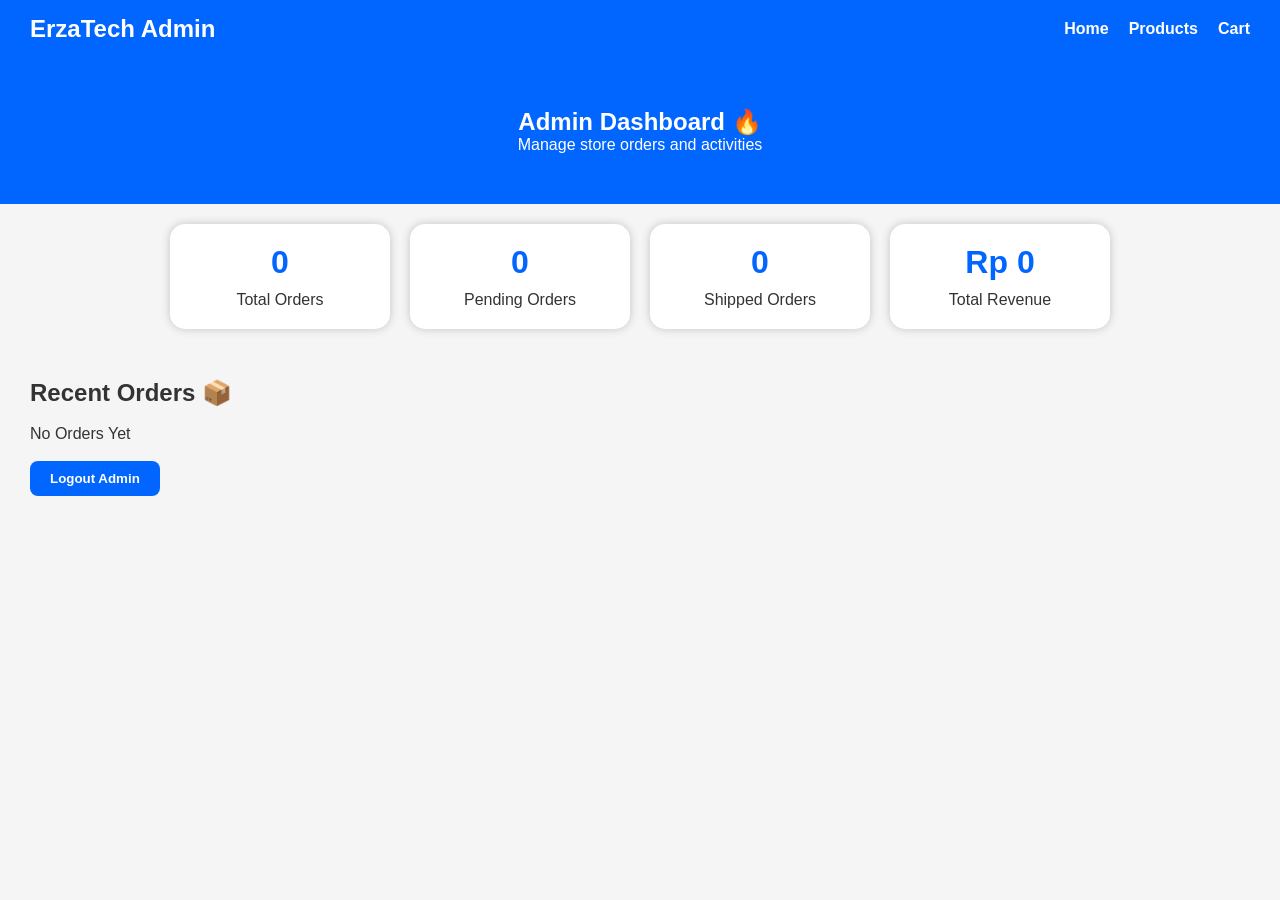
==== admin.html @ dd108a2b "Add files via upload" ====
<!DOCTYPE html> <html lang="en"> <head>  <meta charset="UTF-8">  <meta name="viewport" content="width=device-width, initial-scale=1.0">  <title>Admin Dashboard</title>  <link rel="stylesheet" href="style.css">  <style>  .stats{  display:flex; flex-wrap:wrap; gap:20px; justify-content:center; padding:20px;  }  .stat-box{  background:white; padding:20px; border-radius:15px; width:220px; text-align:center; box-shadow:0 0 10px rgba(0,0,0,0.2);  }  .order-section{  padding:30px;  }  .order-card{  background:white; padding:20px; margin-bottom:20px; border-radius:15px; box-shadow:0 0 10px rgba(0,0,0,0.2);  }  .order-card img{  width:100%; height:200px; object-fit:cover; border-radius:10px;  }  .status-pending{  color:orange; font-weight:bold;  }  .status-shipped{  color:green; font-weight:bold;  }  </style>  </head> <body>  <nav>  <h1>ErzaTech Admin</h1>  <ul>  <li><a href="index.html">Home</a></li>  <li><a href="products.html">Products</a></li>  <li><a href="cart.html">Cart</a></li>  </ul>  </nav>  <section class="hero">  <h1>Admin Dashboard 🔥</h1>  <p> Manage store orders and activities </p>  </section>  <section class="stats">  <div class="stat-box">  <h2 id="total-orders"> 0 </h2>  <p>Total Orders</p>  </div>  <div class="stat-box">  <h2 id="pending-orders"> 0 </h2>  <p>Pending Orders</p>  </div>  <div class="stat-box">  <h2 id="shipped-orders"> 0 </h2>  <p>Shipped Orders</p>  </div>  <div class="stat-box">  <h2 id="total-revenue"> Rp 0 </h2>  <p>Total Revenue</p>  </div>  </section>  <section class="order-section">  <h2>Recent Orders 📦</h2>  <br>  <div id="orders-container">  </div>  <br>  <button onclick="logoutAdmin()">  Logout Admin  </button>  </section>  <script>  let orders = JSON.parse(localStorage.getItem("orders")) || [];  let container = document.getElementById("orders-container");  let totalRevenue = 0;  let pending = 0;  let shipped = 0;  document.getElementById("total-orders") .innerText = orders.length;  if(orders.length === 0){  container.innerHTML = "<p>No Orders Yet</p>";  }else{  orders.forEach((product, index) => {  let price = Number( product.price.replace(/[^0-9]/g, "") );  totalRevenue += price;  if(product.status === "Pending 📦"){  pending++;  }else{  shipped++;  }  container.innerHTML += `  <div class="order-card">  <img src="${product.image}">  <h3>${product.name}</h3>  <p>${product.price}</p>  <p class="${ product.status === 'Pending 📦' ? 'status-pending' : 'status-shipped' }">  ${product.status}  </p>  <button onclick="shipOrder(${index})">  Ship Order 🚚  </button>  </div>  `;  });  }  document.getElementById("pending-orders") .innerText = pending;  document.getElementById("shipped-orders") .innerText = shipped;  document.getElementById("total-revenue") .innerText = "Rp " + totalRevenue.toLocaleString("id-ID");  function shipOrder(index){  orders[index].status = "Shipped ✅";  localStorage.setItem( "orders", JSON.stringify(orders) );  location.reload();  }  function logoutAdmin(){  localStorage.removeItem("loggedInUser");  window.location.href = "login.html";  }  </script>  </body> </html>
---- style.css ----
*{ margin:0; padding:0; box-sizing:border-box; font-family:Arial, sans-serif; }  body{ background:#f5f5f5; color:#333; }  nav{ background:#0066ff; padding:15px 30px; display:flex; justify-content:space-between; align-items:center; flex-wrap:wrap; }  nav h1{ color:white; }  nav ul{ display:flex; list-style:none; gap:20px; flex-wrap:wrap; }  nav ul li a{ color:white; text-decoration:none; font-weight:bold; transition:0.3s; }  nav ul li a:hover{ opacity:0.7; }  header{ background:#0066ff; color:white; padding:40px; text-align:center; }  .hero{ text-align:center; padding:50px 20px; background:#0066ff; color:white; }  .hero h2{ font-size:35px; margin-bottom:10px; }  .products{ display:flex; flex-wrap:wrap; justify-content:center; gap:20px; padding:30px; }  .card{ background:white; width:260px; border-radius:15px; padding:15px; box-shadow:0 0 10px rgba(0,0,0,0.15); transition:0.3s; }  .card:hover{ transform:translateY(-5px); box-shadow:0 0 20px rgba(0,0,0,0.2); }  .card img{ width:100%; height:200px; object-fit:cover; border-radius:10px; }  .card h3{ margin-top:15px; margin-bottom:10px; }  .card p{ margin-bottom:10px; }  button{ background:#0066ff; color:white; border:none; padding:10px 20px; border-radius:8px; cursor:pointer; transition:0.3s; font-weight:bold; }  button:hover{ background:#004ecc; transform:scale(1.03); }  .search-bar{ width:300px; max-width:90%; padding:12px; border:none; border-radius:10px; outline:none; font-size:16px; }  .category-buttons{ display:flex; justify-content:center; gap:10px; flex-wrap:wrap; padding:20px; }  .category-buttons button{ background:white; color:#0066ff; border:2px solid #0066ff; }  .category-buttons button:hover{ background:#0066ff; color:white; }  .stats{ display:flex; flex-wrap:wrap; gap:20px; justify-content:center; padding:30px; }  .stat-box{ background:white; width:220px; padding:25px; border-radius:15px; text-align:center; box-shadow:0 0 10px rgba(0,0,0,0.15); }  .stat-box h2{ font-size:32px; margin-bottom:10px; color:#0066ff; }  .order-section{ padding:30px; }  .order-card{ background:white; padding:20px; margin-bottom:20px; border-radius:15px; box-shadow:0 0 10px rgba(0,0,0,0.15); }  .order-card img{ width:100%; height:200px; object-fit:cover; border-radius:10px; }  .status-pending{ color:orange; font-weight:bold; }  .status-shipped{ color:green; font-weight:bold; }  footer{ background:#111; color:white; text-align:center; padding:20px; margin-top:30px; }  @media(max-width:768px){  nav{ flex-direction:column; gap:15px; }  .hero h2{ font-size:28px; }  .card{ width:90%; }  .stat-box{ width:90%; }  }.dark-mode{ background:#121212; color:white; }  .dark-mode nav{ background:#000; }  .dark-mode header{ background:#000; }  .dark-mode .hero{ background:#1e1e1e; color:white; }  .dark-mode .card{ background:#222; color:white; }  .dark-mode .stat-box{ background:#222; color:white; }  .dark-mode .order-card{ background:#222; color:white; }  .dark-mode footer{ background:#000; }
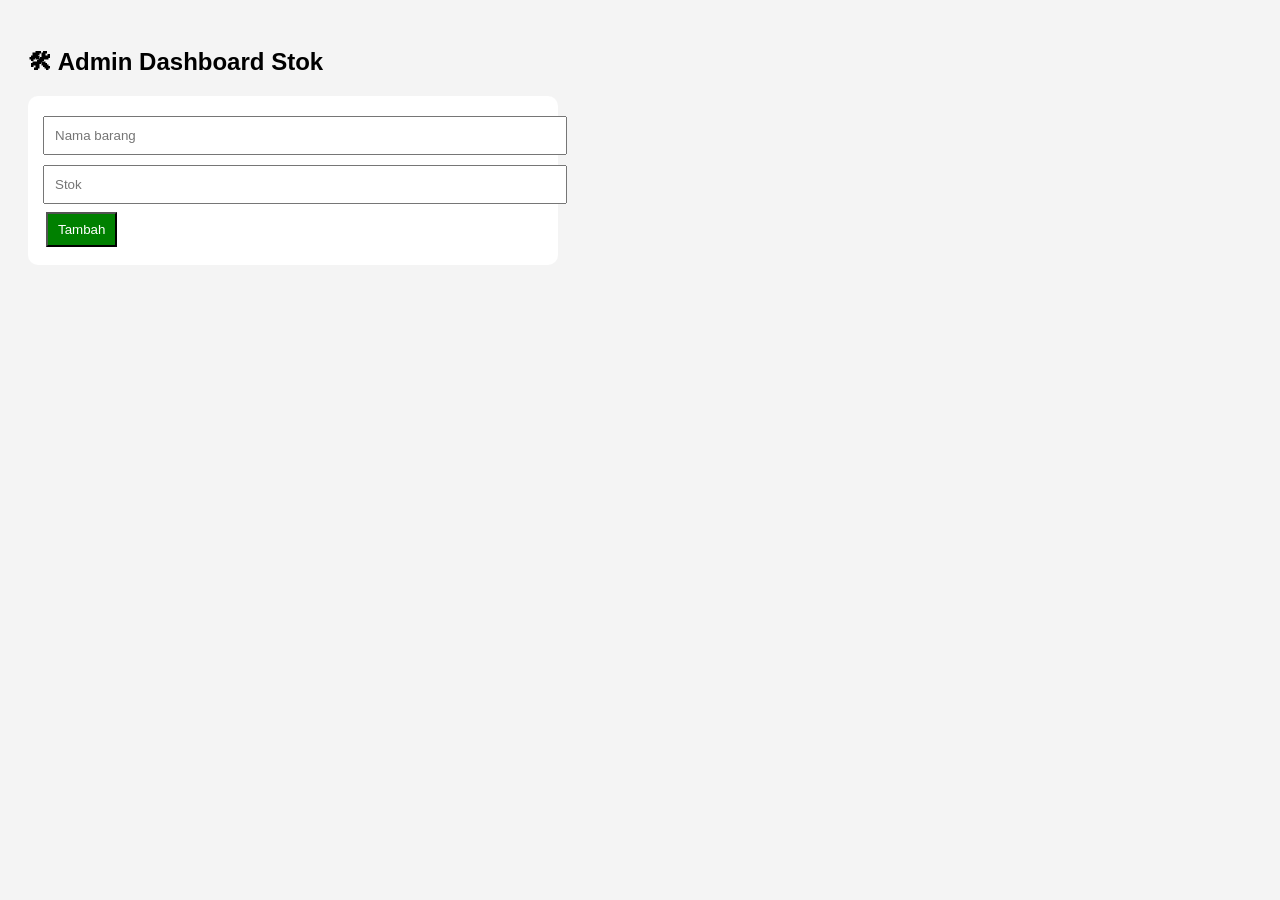
==== commit cd05593a: "Add files via upload" ====
--- a/admin.html
+++ b/admin.html
@@ -1 +1 @@
-<!DOCTYPE html> <html lang="en"> <head>  <meta charset="UTF-8">  <meta name="viewport" content="width=device-width, initial-scale=1.0">  <title>Admin Dashboard</title>  <link rel="stylesheet" href="style.css">  <style>  .stats{  display:flex; flex-wrap:wrap; gap:20px; justify-content:center; padding:20px;  }  .stat-box{  background:white; padding:20px; border-radius:15px; width:220px; text-align:center; box-shadow:0 0 10px rgba(0,0,0,0.2);  }  .order-section{  padding:30px;  }  .order-card{  background:white; padding:20px; margin-bottom:20px; border-radius:15px; box-shadow:0 0 10px rgba(0,0,0,0.2);  }  .order-card img{  width:100%; height:200px; object-fit:cover; border-radius:10px;  }  .status-pending{  color:orange; font-weight:bold;  }  .status-shipped{  color:green; font-weight:bold;  }  </style>  </head> <body>  <nav>  <h1>ErzaTech Admin</h1>  <ul>  <li><a href="index.html">Home</a></li>  <li><a href="products.html">Products</a></li>  <li><a href="cart.html">Cart</a></li>  </ul>  </nav>  <section class="hero">  <h1>Admin Dashboard 🔥</h1>  <p> Manage store orders and activities </p>  </section>  <section class="stats">  <div class="stat-box">  <h2 id="total-orders"> 0 </h2>  <p>Total Orders</p>  </div>  <div class="stat-box">  <h2 id="pending-orders"> 0 </h2>  <p>Pending Orders</p>  </div>  <div class="stat-box">  <h2 id="shipped-orders"> 0 </h2>  <p>Shipped Orders</p>  </div>  <div class="stat-box">  <h2 id="total-revenue"> Rp 0 </h2>  <p>Total Revenue</p>  </div>  </section>  <section class="order-section">  <h2>Recent Orders 📦</h2>  <br>  <div id="orders-container">  </div>  <br>  <button onclick="logoutAdmin()">  Logout Admin  </button>  </section>  <script>  let orders = JSON.parse(localStorage.getItem("orders")) || [];  let container = document.getElementById("orders-container");  let totalRevenue = 0;  let pending = 0;  let shipped = 0;  document.getElementById("total-orders") .innerText = orders.length;  if(orders.length === 0){  container.innerHTML = "<p>No Orders Yet</p>";  }else{  orders.forEach((product, index) => {  let price = Number( product.price.replace(/[^0-9]/g, "") );  totalRevenue += price;  if(product.status === "Pending 📦"){  pending++;  }else{  shipped++;  }  container.innerHTML += `  <div class="order-card">  <img src="${product.image}">  <h3>${product.name}</h3>  <p>${product.price}</p>  <p class="${ product.status === 'Pending 📦' ? 'status-pending' : 'status-shipped' }">  ${product.status}  </p>  <button onclick="shipOrder(${index})">  Ship Order 🚚  </button>  </div>  `;  });  }  document.getElementById("pending-orders") .innerText = pending;  document.getElementById("shipped-orders") .innerText = shipped;  document.getElementById("total-revenue") .innerText = "Rp " + totalRevenue.toLocaleString("id-ID");  function shipOrder(index){  orders[index].status = "Shipped ✅";  localStorage.setItem( "orders", JSON.stringify(orders) );  location.reload();  }  function logoutAdmin(){  localStorage.removeItem("loggedInUser");  window.location.href = "login.html";  }  </script>  </body> </html>+<!DOCTYPE html> <html> <head>   <title>Admin Dashboard</title>    <style>     body {       font-family: Arial;       background: #f4f4f4;       padding: 20px;     }      .box {       background: white;       padding: 15px;       border-radius: 10px;       max-width: 500px;       margin-bottom: 20px;     }      input {       width: 100%;       padding: 10px;       margin: 5px 0;     }      button {       padding: 8px 10px;       margin: 3px;       cursor: pointer;     }      .item {       background: white;       padding: 10px;       margin: 10px 0;       border-radius: 8px;     }      .btn-add { background: green; color: white; }     .btn-del { background: red; color: white; }   </style> </head>  <body>    <h2>🛠 Admin Dashboard Stok</h2>    <div class="box">     <input id="nama" placeholder="Nama barang">     <input id="stok" type="number" placeholder="Stok">     <button class="btn-add" onclick="tambahBarang()">Tambah</button>   </div>    <div id="list"></div>  <script> function getData(){   return JSON.parse(localStorage.getItem("barang")) || []; }  function saveData(data){   localStorage.setItem("barang", JSON.stringify(data)); }  function tampil(){   let data = getData();   let html = "";    data.forEach((item,i)=>{     html += `       <div class="item">         <b>${item.nama}</b><br>         Stok: ${item.stok}<br><br>          <button onclick="tambahStok(${i})">+</button>         <button onclick="kurangStok(${i})">-</button>         <button class="btn-del" onclick="hapus(${i})">hapus</button>       </div>     `;   });    document.getElementById("list").innerHTML = html; }  function tambahBarang(){   let nama = document.getElementById("nama").value;   let stok = parseInt(document.getElementById("stok").value);    if(!nama || isNaN(stok)) return alert("Isi benar!");    let data = getData();   data.push({nama, stok});   saveData(data);   tampil(); }  function tambahStok(i){   let data = getData();   data[i].stok++;   saveData(data);   tampil(); }  function kurangStok(i){   let data = getData();   if(data[i].stok > 0) data[i].stok--;   saveData(data);   tampil(); }  function hapus(i){   let data = getData();   data.splice(i,1);   saveData(data);   tampil(); }  tampil(); </script>  </body> </html>
